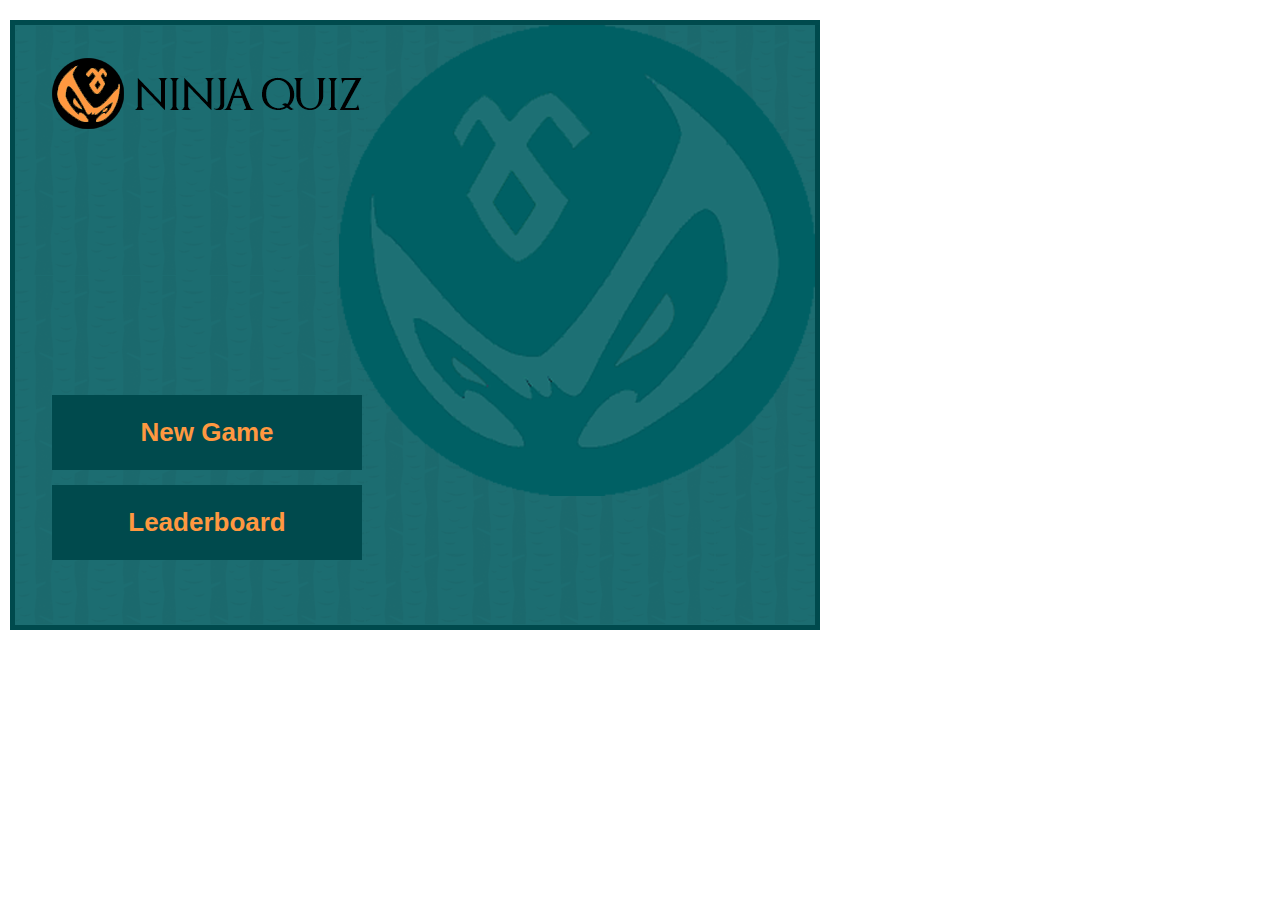
==== index.html @ 7f63a3a4 "Leaderboard commit (no styles)" ====
<!DOCTYPE html>
<html>

<head>
    <meta charset="UTF-8">
    <title>Ninja Quiz</title>
    <link rel="stylesheet" type="text/css" href="styles.css">
    <script src="Scripts/jquery-2.1.1.js"></script>
    <script src="Scripts/kinetic-v5.1.0.min.js"></script>
    <script src="Scripts/raphael-min.js"></script>
</head>

<body>
<div id="container" class="canvas-div"></div>
<div id="answer-state" class="canvas-div"></div>
    <div id="wrapper">
        <div id="start-screen">
            <button id="new-game-button" class="start-button">New Game</button>
            <br />
            <button id="leaderboard-button" class="start-button">Leaderboard</button>
        </div>
        <div id="game-screen">
        </div>
        <div id="leaderboard-screen"></div>
    </div>
    <script src="KineticRender.js"></script>
    <script src="SVGRender.js"></script>
    <script src="QuestionGenerator.js"></script>
    <script src="KineticRenderForCorrectAnswer.js"></script>
    <script src="leaderboard.js"></script>
    <script src="GameEngine.js"></script>
    <script>
        var gameEngine = new GameEngine();
    </script>
    <script src="Events.js"></script>
</body>

</html>
---- styles.css ----
/* Generated by less 1.7.0 */
div,
a,
html,
body {
  margin: 0;
  padding: 0;
}
html {
  overflow: hidden;
}

svg{
    z-index:2;
}
div.canvas-div{
  width: 800px;
  height: 600px;
  margin: 10px auto;
  border: 5px solid #004a4d;
  z-index:1;
  background-image: url('images/front_page_bg.png');
  position:absolute;
  top:10px;
  left:10px;
}
#container{
    z-index:2;
}
#answer-state{
    z-index:1;
}
#wrapper {
z-index:3;
  background-image: url('images/front_page_bg.png');
  width: 800px;
  height: 600px;
  font-family: arial;
  margin: 10px auto;
  border: 5px solid #004a4d;
    position:absolute;
  top:10px;
  left:10px;
}
#wrapper #start-screen {
  width: 800px;
  height: 600px;
}
#wrapper #start-screen .start-button {
  position: relative;
  top: 370px;
  left: 37px;
  width: 310px;
  height: 75px;
  border: none;
  font-family: arial;
  font-size: 26px;
  font-weight: bold;
  color: #ff9840;
  margin-bottom: 15px;
  background-color: #004a4d;
  -o-transition: .5s;
  -ms-transition: .5s;
  -moz-transition: .5s;
  -webkit-transition: .5s;
  transition: .2s;
}
#wrapper #start-screen .start-button:hover {
  border: 2px solid #004a4d;
  background-color: #ff9840;
  color: #004a4d;
}
#wrapper #game-screen {
  width: 800px;
  height: 600px;
  display: none;
}
#wrapper #leaderboard-screen {
  width: 800px;
  height: 600px;
  display: none;
}
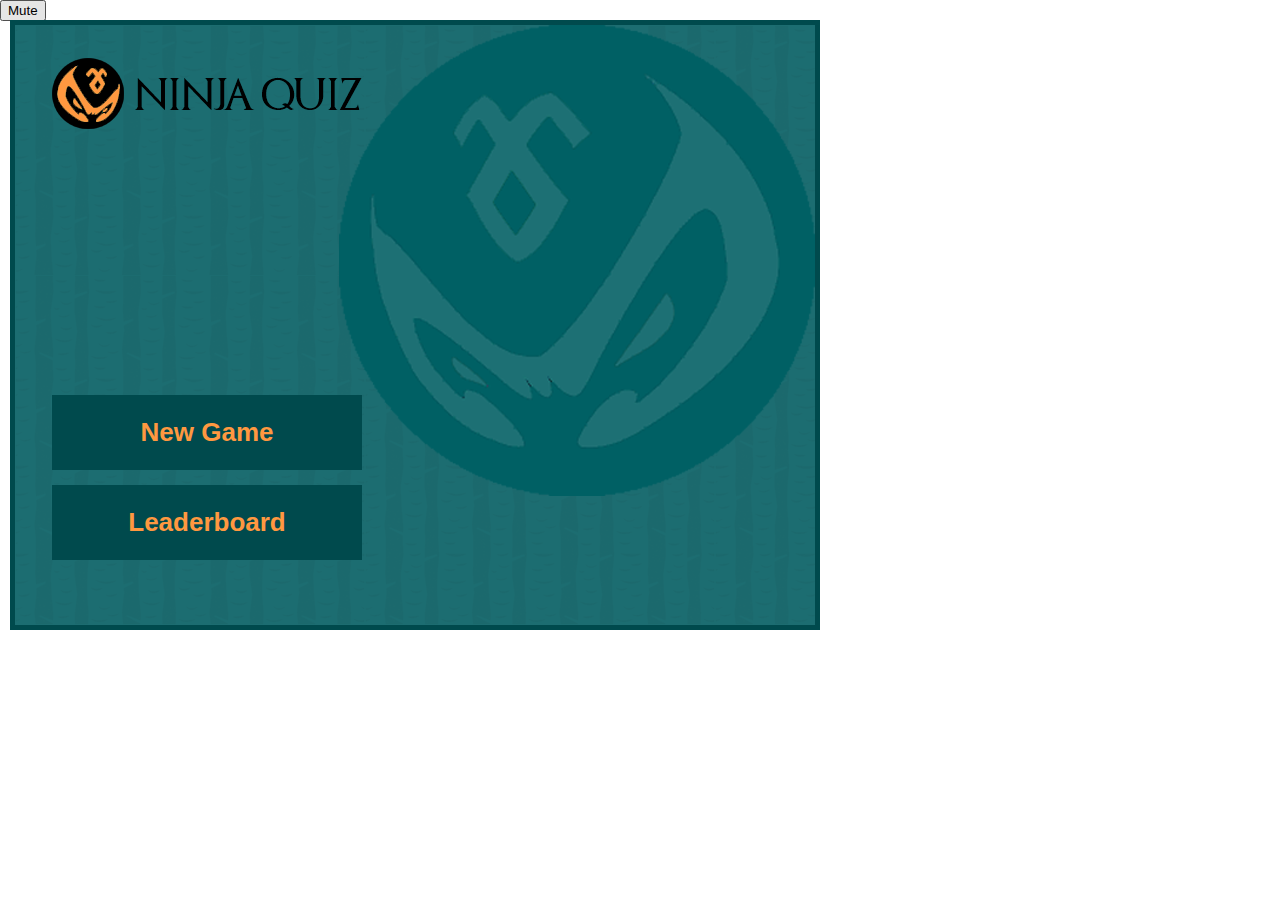
==== commit 7ffff2e1: "background music added" ====
--- a/index.html
+++ b/index.html
@@ -11,6 +11,9 @@
 </head>
 
 <body>
+<div id="leaderboard-screen" class="canvas-div">
+    <button id="leaderboard-back-button">Back</button>
+</div>
 <div id="container" class="canvas-div"></div>
 <div id="answer-state" class="canvas-div"></div>
     <div id="wrapper">
@@ -21,8 +24,12 @@
         </div>
         <div id="game-screen">
         </div>
-        <div id="leaderboard-screen"></div>
     </div>
+	<audio autoplay  id="audio">
+		<source src="background.mp3" type="audio/mpeg">
+	</audio>
+	<button onclick="muteAudio()" id="audioControls">Mute</button>
+	<script src="audio.js"></script>
     <script src="KineticRender.js"></script>
     <script src="SVGRender.js"></script>
     <script src="QuestionGenerator.js"></script>
--- a/styles.css
+++ b/styles.css
@@ -24,6 +24,55 @@
   top:10px;
   left:10px;
 }
+#leaderboard-screen{
+z-index:4;
+display: none;
+}
+
+#leaderboard-screen ul {
+    list-style-type: none;
+    position: relative;
+    top: 120px;
+    color: #004a4d;
+    font-size: 45px;
+    font-weight: bold;
+    text-align: center;
+    font-family: Arial;
+}
+
+#leaderboard-screen ul li {
+    margin-bottom: 10px;
+    margin-right: 40px;
+    border: 3px solid #004a4d;
+    background-color: #ff9840;
+}
+
+#leaderboard-screen button {
+    position: absolute;
+    width: 310px;
+    height: 50px;
+    border: none;
+    font-family: arial;
+    font-size: 26px;
+    font-weight: bold;
+    color: #ff9840;
+    margin-bottom: 15px;
+    background-color: #004a4d;
+    -o-transition: .5s;
+    -ms-transition: .5s;
+    -moz-transition: .5s;
+    -webkit-transition: .5s;
+    transition: .2s;
+    bottom: 5px;
+    left: 230px;
+}
+
+#leaderboard-screen button:hover {
+    border: 2px solid #004a4d;
+    background-color: #ff9840;
+    color: #004a4d;
+}
+
 #container{
     z-index:2;
 }
@@ -75,8 +124,4 @@
   height: 600px;
   display: none;
 }
-#wrapper #leaderboard-screen {
-  width: 800px;
-  height: 600px;
-  display: none;
-}
+
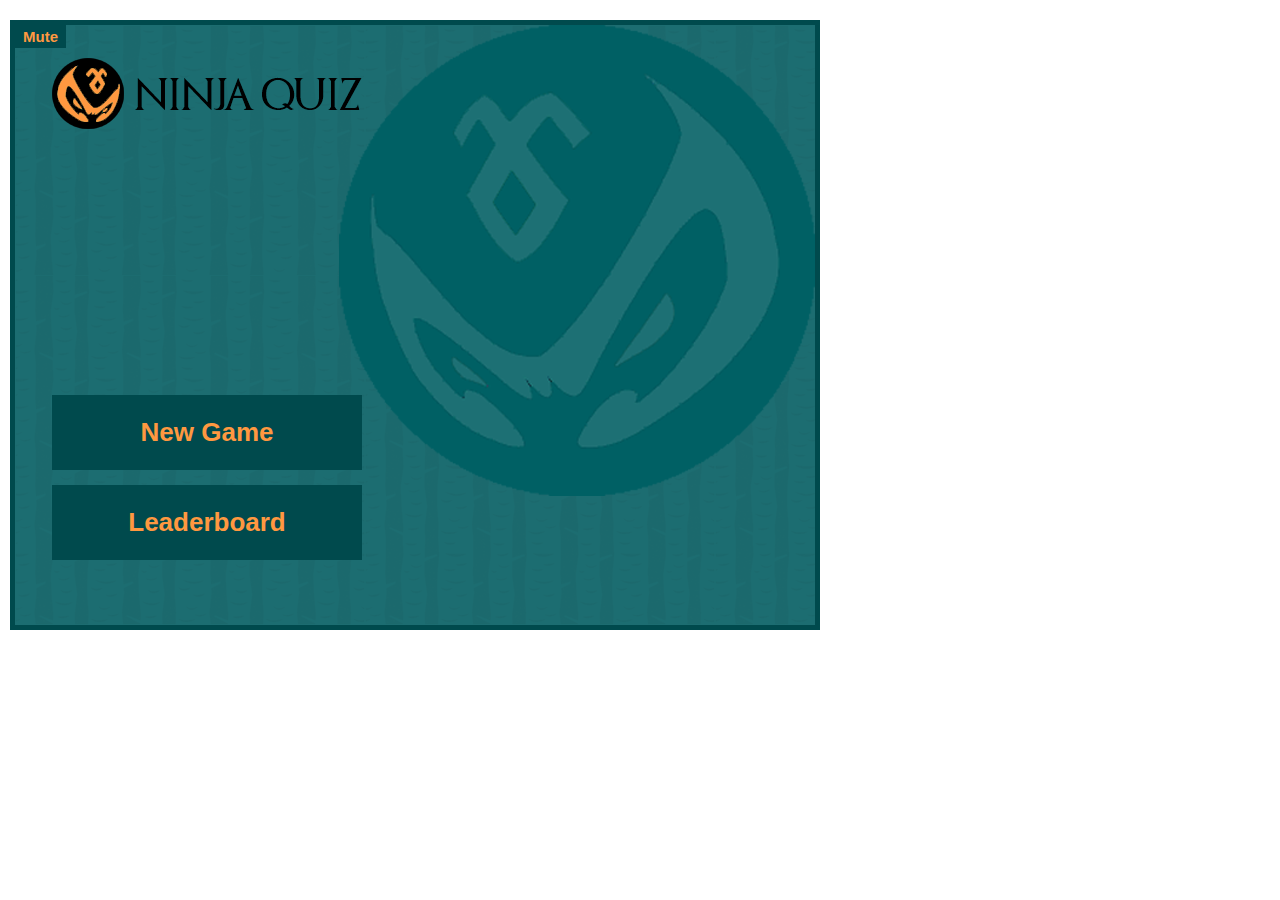
==== commit 59a5e8d9: "Mute/Unmute Button Styles Added" ====
--- a/index.html
+++ b/index.html
@@ -25,10 +25,10 @@
         <div id="game-screen">
         </div>
     </div>
-	<audio autoplay  id="audio">
+    <button onclick="muteAudio()" id="audioControl">Mute</button>
+	<audio autoplay loop id="audio">
 		<source src="background.mp3" type="audio/mpeg">
 	</audio>
-	<button onclick="muteAudio()" id="audioControls">Mute</button>
 	<script src="audio.js"></script>
     <script src="KineticRender.js"></script>
     <script src="SVGRender.js"></script>
--- a/styles.css
+++ b/styles.css
@@ -24,6 +24,26 @@
   top:10px;
   left:10px;
 }
+
+#audioControl {
+    position: absolute;
+    font-family: arial;
+    font-size: 15px;
+    font-weight: bold;
+    color: #ff9840;
+    background-color: #004a4d;
+    border: 2px solid #004a4d;
+    z-index: 5;
+    top: 25px;
+    left: 15px;
+}
+
+#audioControl:hover {
+    border: 2px solid #004a4d;
+    background-color: #ff9840;
+    color: #004a4d;
+}
+
 #leaderboard-screen{
 z-index:4;
 display: none;
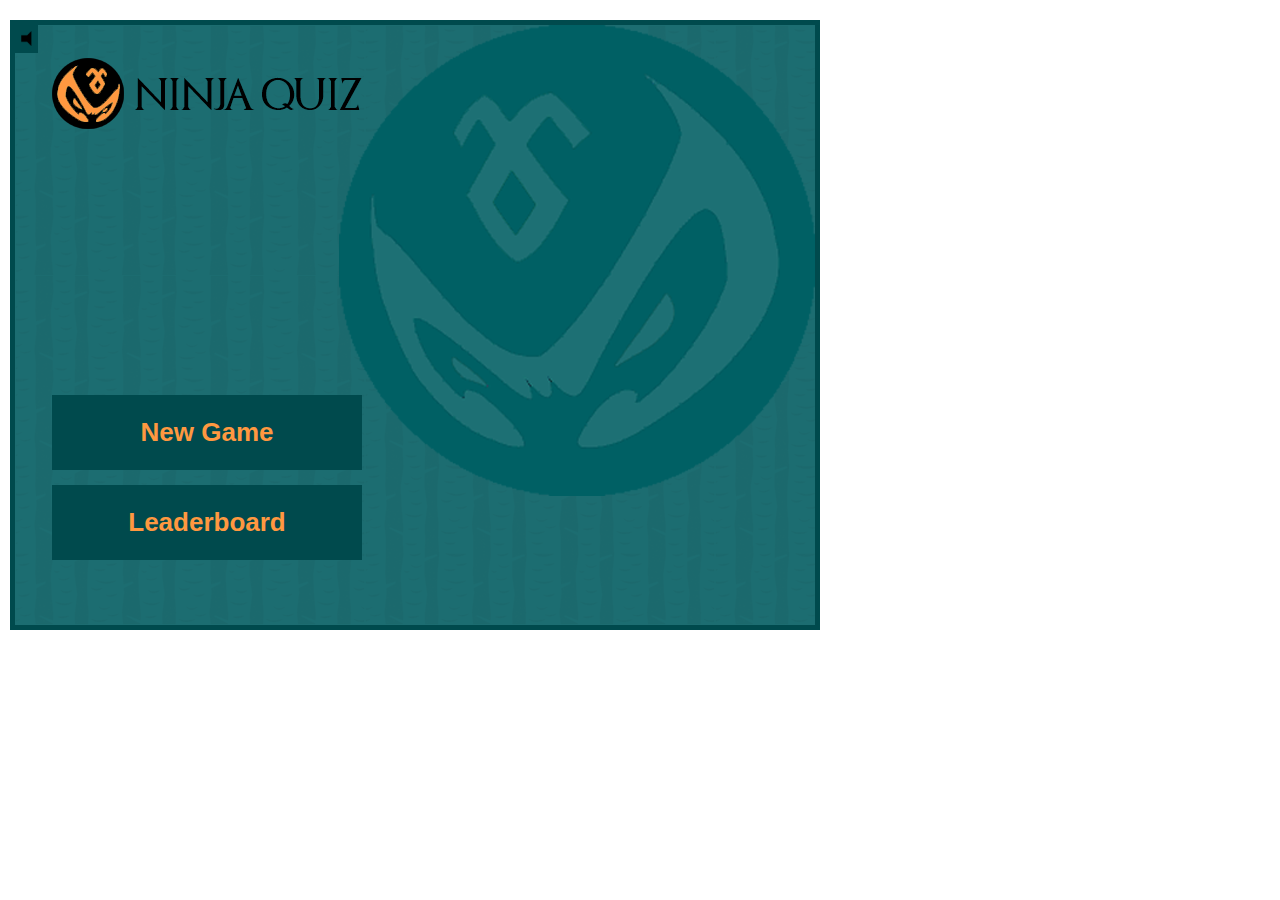
==== commit 31f8b801: "Audio Button Icons Added." ====
--- a/index.html
+++ b/index.html
@@ -25,7 +25,7 @@
         <div id="game-screen">
         </div>
     </div>
-    <button onclick="muteAudio()" id="audioControl">Mute</button>
+    <button onclick="muteAudio()" id="audioControl"><img src="images/unmuted.png" id="sound-icon" /></button>
 	<audio autoplay loop id="audio">
 		<source src="background.mp3" type="audio/mpeg">
 	</audio>
--- a/styles.css
+++ b/styles.css
@@ -27,21 +27,24 @@
 
 #audioControl {
     position: absolute;
-    font-family: arial;
-    font-size: 15px;
-    font-weight: bold;
     color: #ff9840;
     background-color: #004a4d;
     border: 2px solid #004a4d;
     z-index: 5;
     top: 25px;
     left: 15px;
+    padding: 2px;
+    padding-top: 4px;
+}
+
+#audioControl img {
+    width: 15px;
+    height: 15px;
 }
 
 #audioControl:hover {
     border: 2px solid #004a4d;
     background-color: #ff9840;
-    color: #004a4d;
 }
 
 #leaderboard-screen{
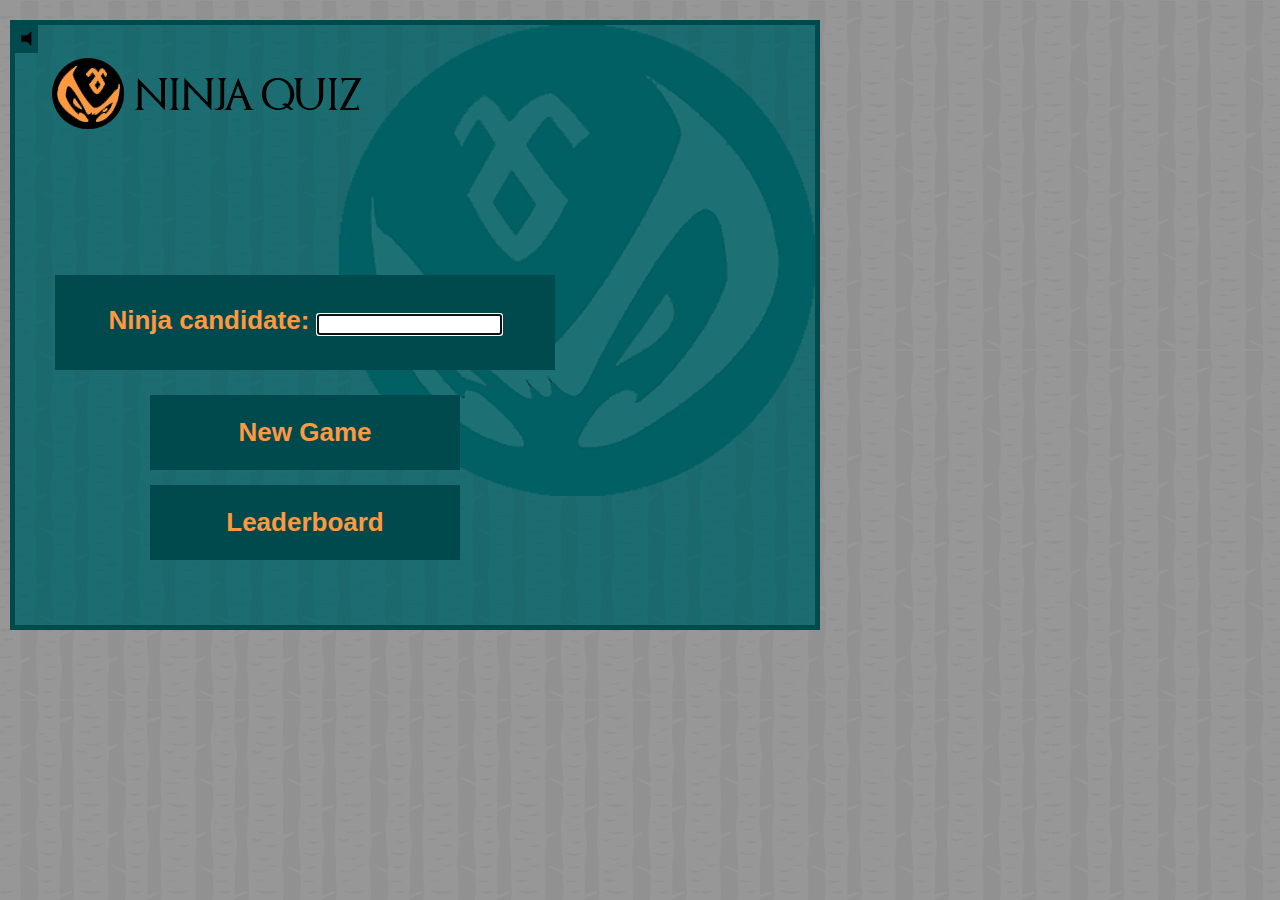
==== commit 93ea9e7a: "Field "name" added to the start screen." ====
--- a/index.html
+++ b/index.html
@@ -1,4 +1,4 @@
-<!DOCTYPE html>
+﻿<!DOCTYPE html>
 <html>
 
 <head>
@@ -18,16 +18,19 @@
 <div id="answer-state" class="canvas-div"></div>
     <div id="wrapper">
         <div id="start-screen">
+            <div id="input-section">
+                Ninja candidate: <input type="text" id="input-name" name="player-name" autofocus>
+            </div>  
             <button id="new-game-button" class="start-button">New Game</button>
             <br />
-            <button id="leaderboard-button" class="start-button">Leaderboard</button>
-        </div>
+            <button id="leaderboard-button" class="start-button">Leaderboard</button>                    
+        </div>        
         <div id="game-screen">
         </div>
     </div>
     <button onclick="muteAudio()" id="audioControl"><img src="images/unmuted.png" id="sound-icon" /></button>
 	<audio autoplay loop id="audio">
-		<source src="background.mp3" type="audio/mpeg">
+		<source src="background.mp3" type="audio/mpeg"/>
 	</audio>
 	<script src="audio.js"></script>
     <script src="KineticRender.js"></script>
--- a/styles.css
+++ b/styles.css
@@ -8,6 +8,10 @@
 }
 html {
   overflow: hidden;
+}
+
+body {
+ background-image: url('images/background.png');
 }
 
 svg{
@@ -118,10 +122,11 @@
   width: 800px;
   height: 600px;
 }
-#wrapper #start-screen .start-button {
+#wrapper #start-screen .start-button,
+#input-section{
   position: relative;
   top: 370px;
-  left: 37px;
+  left: 135px;
   width: 310px;
   height: 75px;
   border: none;
@@ -148,3 +153,14 @@
   display: none;
 }
 
+#input-section {
+    display: inline-block;
+    position: absolute;
+    top: 250px;
+    left: 40px;
+    width: 500px;
+    height: 65px;
+    padding-top: 30px;
+    vertical-align: middle;
+    text-align:center;
+}
